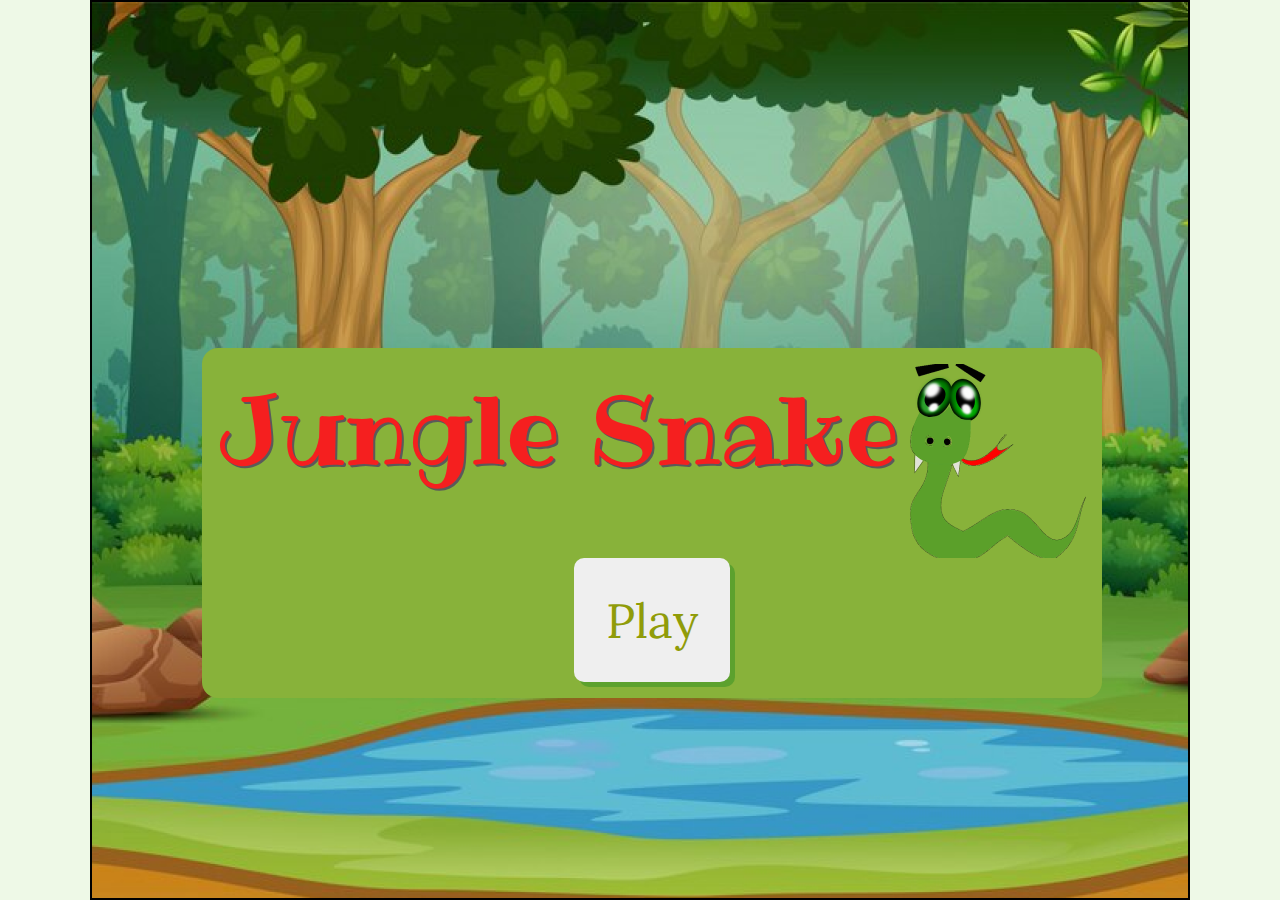
==== index.html @ d6cc2516 "first-commit start page completing" ====
<!DOCTYPE html>
<html lang="en">
  <head>
    <meta charset="UTF-8" />
    <meta http-equiv="X-UA-Compatible" content="IE=edge" />
    <meta name="viewport" content="width=device-width, initial-scale=1.0" />
    <link rel="icon" type="img/png" href="./Assets/snake1 1.png" />
    <link rel="stylesheet" href="style.css" />
    <title>Jungle Snake</title>
  </head>
  <body>
    <div class="container">
      <div class="game-loader">
        <div class="title">
          <p class="title-text">Jungle Snake</p>
          <div class="title-img"></div>
        </div>
        <button class="btn-start"><a href="index2.html">Play</a></button>
      </div>
    </div>
  </body>
</html>
---- style.css ----
@import url('https://fonts.googleapis.com/css2?family=Lora&family=Ribeye&family=Roboto+Serif&family=Roboto:wght@400;500&display=swap');
*{
    box-sizing: border-box;
    margin: 0;
    padding: 0;
}
:root{
    --background-color:#EEF9E7;
    --started-background-color:#88B23A;
}

body{
    height: 100vh;
    max-width: 100vw;
    background-color:var(--background-color) ;
    display: flex;
    justify-content: center;
    align-items: center;
    overflow: hidden;

}

.container{
    width: 1100px;
    height: 100vh;
    position: relative;
    background-image: url('./Assets/Background-img.png');
    border: 2px solid black;
}
@keyframes slideIn {
    from {
      bottom:-450px
    }
    to {
      bottom:200px
    }
  }

.game-loader{
    width: 900px;
    height: 350px;
    display: flex;
    flex-direction: column;
    padding: 1rem;
    border-radius: 1rem;
    position: absolute;
    left: 10%;
    bottom: 200px;
    background-color: var(--started-background-color);
    animation-name: slideIn;
    animation-duration: 2s ;
    animation-delay:0;
    overflow: hidden;

}
.title{
  display: flex;
  justify-content: space-between;
  font-family: 'Ribeye';
  font-size: 96px;
  color:#F51F1F;
  text-shadow: 2px 2px #5A5A5A;
}
.title-img{
  background-image: url('./Assets/small-snake.png');
  height: 194px;
  width: 176px;
}
.btn-start{
  width: 156px;
  height: 125px;
  margin: 0 auto;
  box-shadow: 5px 5px #5CA12E;
  border: none;
  border-radius: 10px;
  transition: all ease 0.3s;
}
.btn-start a{
  font-family: 'Lora';
  font-size: 48px;
  color: #909C09;
  text-decoration: none;
}
.btn-start:hover{
  background-color: #cbebb7;
  color: #3f880e;
}
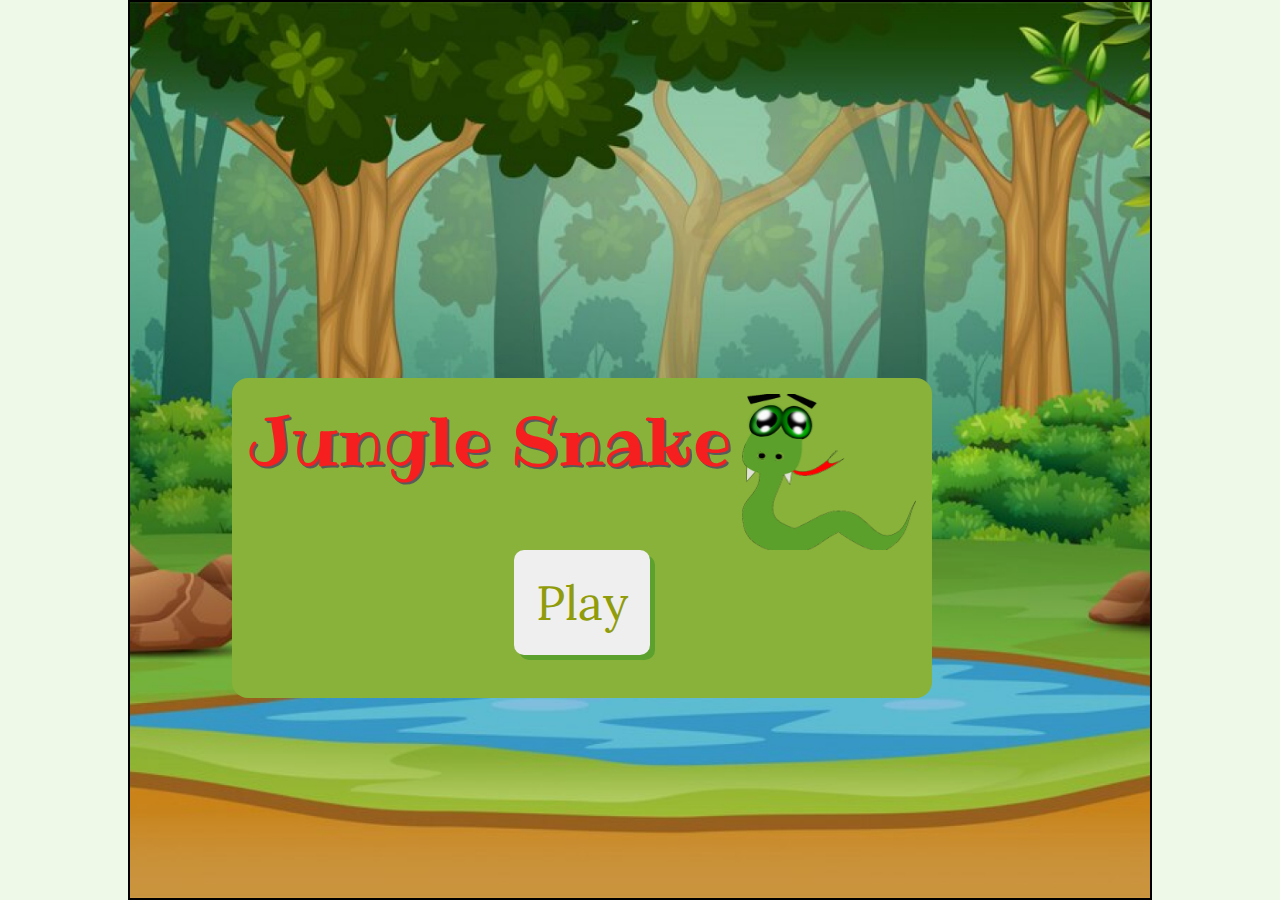
==== commit 8cbc5bb4: "finishing sounds food and border collision" ====
--- a/index.html
+++ b/index.html
@@ -13,10 +13,15 @@
       <div class="game-loader">
         <div class="title">
           <p class="title-text">Jungle Snake</p>
-          <div class="title-img"></div>
+          <img
+            class="title-img"
+            src="/Assets/small-snake.png"
+            alt="snake-img."
+          />
         </div>
-        <button class="btn-start"><a href="index2.html">Play</a></button>
+        <button class="btn-start"><a href="gamePage.html">Play</a></button>
       </div>
     </div>
+    <script src="index.js"></script>
   </body>
 </html>
--- a/style.css
+++ b/style.css
@@ -11,7 +11,6 @@
 
 body{
     height: 100vh;
-    max-width: 100vw;
     background-color:var(--background-color) ;
     display: flex;
     justify-content: center;
@@ -21,10 +20,12 @@
 }
 
 .container{
-    width: 1100px;
-    height: 100vh;
+    width: 80%;
+    height: 100vmin;
     position: relative;
     background-image: url('./Assets/Background-img.png');
+    background-size: cover;
+    background-repeat: no-repeat;
     border: 2px solid black;
 }
 @keyframes slideIn {
@@ -48,7 +49,7 @@
     bottom: 200px;
     background-color: var(--started-background-color);
     animation-name: slideIn;
-    animation-duration: 2s ;
+    animation-duration: 1s ;
     animation-delay:0;
     overflow: hidden;
 
@@ -57,12 +58,11 @@
   display: flex;
   justify-content: space-between;
   font-family: 'Ribeye';
-  font-size: 96px;
+  font-size: 6rem;
   color:#F51F1F;
   text-shadow: 2px 2px #5A5A5A;
 }
 .title-img{
-  background-image: url('./Assets/small-snake.png');
   height: 194px;
   width: 176px;
 }
@@ -77,7 +77,7 @@
 }
 .btn-start a{
   font-family: 'Lora';
-  font-size: 48px;
+  font-size: 3rem;
   color: #909C09;
   text-decoration: none;
 }
@@ -85,3 +85,127 @@
   background-color: #cbebb7;
   color: #3f880e;
 }
+
+@media(max-width:1280px){
+  .game-loader{
+    width: 700px;
+    height: 320px;
+    
+  }
+  .title{
+    font-size: 68px;
+  }
+  .title-img{
+    width: 174px;
+    height: 156px;
+    
+  }
+  .btn-start{
+    width: 136px;
+    height: 105px;
+  }
+}
+
+@media(max-width:960px){
+  
+  .game-loader{
+    width: 590px;
+    height: 300px;
+  }
+  .title{
+    font-size: 56px;
+  }
+  .title-img{
+    width: 154px;
+    height: 136px;
+  }
+  .btn-start{
+    width: 116px;
+    height: 85px;
+  }
+}
+@media(max-width:768px){
+  .game-loader{
+    width: 450px;
+    height: 280px;
+  }
+  .title{
+    font-size: 38px;
+  }
+  .title-img{
+    width: 134px;
+    height: 116px;
+  }
+  .btn-start{
+    width: 100px;
+    height: 75px;
+  }
+}
+@media(max-width:560px){
+  .game-loader{
+    width: 320px;
+    height: 200px;
+  }
+  .title{
+    font-size: 24px;
+  }
+  .title-img{
+    width: 110px;
+    height: 85px;
+  }
+  .btn-start{
+    width: 60px;
+    height: 45px;
+  }
+  .btn-start a{
+    font-size: 1rem;
+  }
+}
+@media(max-width:420px){
+  .game-loader{
+    width: 250px;
+    height: 150px;
+  }
+  .title{
+    font-size: 18px;
+  }
+  .title-img{
+    width: 85px;
+    height: 55px;
+  }
+  .btn-start{
+    width: 40px;
+    height: 25px;
+  }
+  .btn-start a{
+    font-size: 12px;
+  }
+  .container{
+    height: 60vh;
+  }
+}
+@media(max-width:300px){
+  .game-loader{
+    width: 200px;
+    height: 120px;
+    bottom: 100px;
+    left: 5%;
+  }
+  .title{
+    font-size: 14px;
+  }
+  .title-img{
+    width: 75px;
+    height: 45px;
+  }
+  .btn-start{
+    width: 30px;
+    height: 16px;
+  }
+  .btn-start a{
+    font-size: 8px;
+  }
+  .container{
+    height:50vh;
+  }
+}